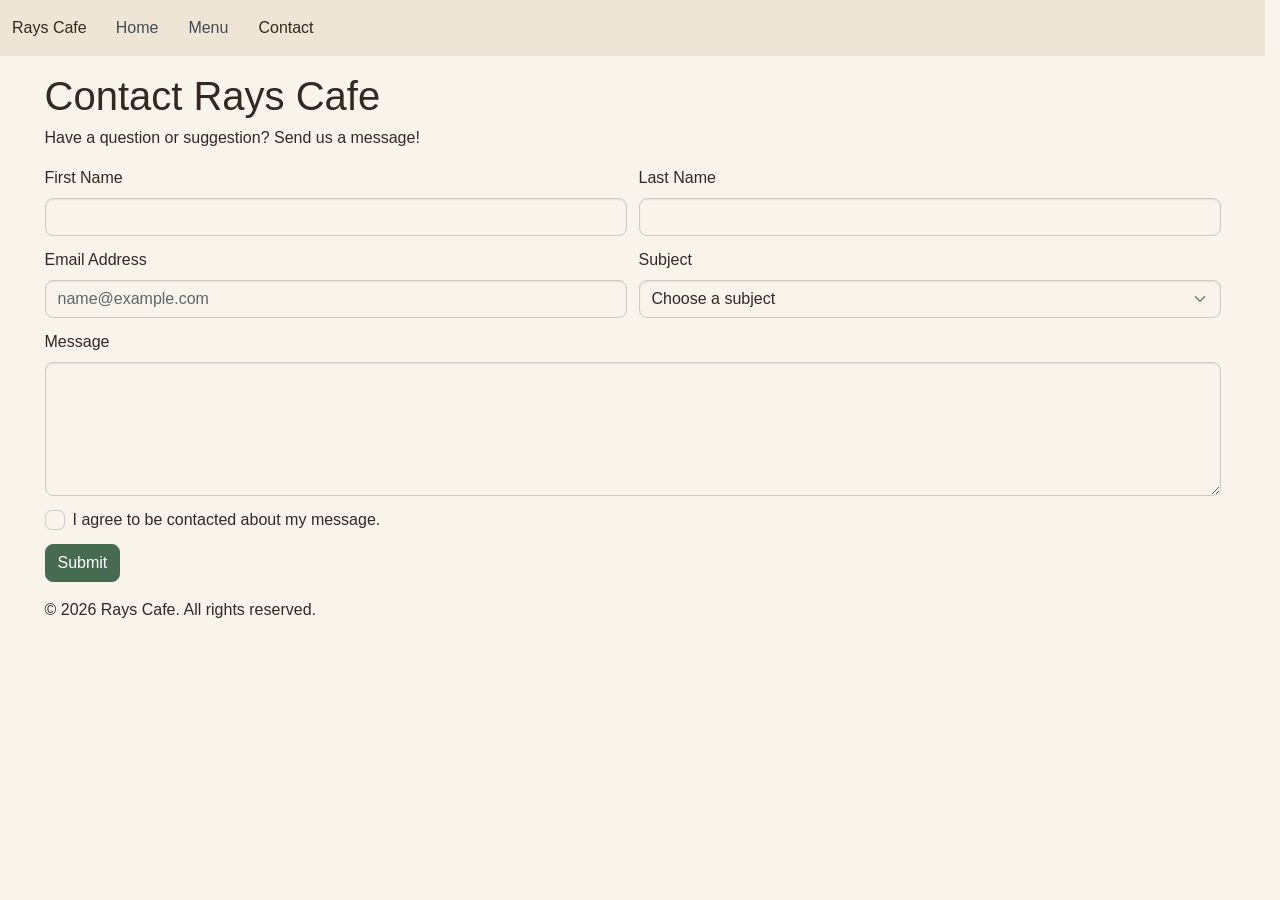
==== contact.html @ f1d8e799 "Build Campus Cafe Lab 6 website" ====
<!DOCTYPE html>
<html lang="en">

<head>
    <meta charset="UTF-8">
    <meta name="viewport" content="width=device-width, initial-scale=1.0">
    <title>Rays Cafe | Contact</title>

    <link rel="stylesheet" href="css/bootstrap.min.css">
    <link rel="stylesheet" href="css/style.css">
    <script type="module" src="js/bootstrap.bundle.min.js"></script>
</head>

<body>


<nav class="navbar md:navbar-expand bg-1 fg-2">
    <div class="container-fluid">

        <a class="navbar-brand" href="index.html">Rays Cafe</a>

        <button class="btn-icon navbar-toggler" type="button"
            data-bs-toggle="drawer" data-bs-target="#navbarMenu"
            aria-controls="navbarMenu" aria-expanded="false"
            aria-label="Toggle navigation">
            <span class="navbar-toggler-icon" aria-hidden="true"></span>
        </button>

        <dialog class="drawer drawer-end" tabindex="-1"
            id="navbarMenu" aria-labelledby="navbarMenuLabel">

            <div class="drawer-header">
                <h2 class="drawer-title" id="navbarMenuLabel">Rays Cafe</h2>

                <button type="button" class="btn-close"
                    data-bs-dismiss="drawer" aria-label="Close"></button>
            </div>

            <div class="drawer-body">
                <ul class="navbar-nav me-auto mb-2 md:mb-0">

                    <li class="nav-item">
                        <a class="nav-link" href="index.html">Home</a>
                    </li>

                    <li class="nav-item">
                        <a class="nav-link" href="index.html#menu">Menu</a>
                    </li>

                    <li class="nav-item">
                        <a class="nav-link active" aria-current="page"
                            href="contact.html">Contact</a>
                    </li>

                </ul>
            </div>
        </dialog>
    </div>
</nav>

<main class="container mt-5">

    <h1>Contact Rays Cafe</h1>
    <p>Have a question or suggestion? Send us a message!</p>

    <form>
        <div class="row g-4">

            
            <div class="col-12 md:col-6">
                <div class="form-field">
                    <label for="firstName">First Name</label>
                    <input type="text" class="form-control"
                        id="firstName" name="firstName" required>
                </div>
            </div>

            
            <div class="col-12 md:col-6">
                <div class="form-field">
                    <label for="lastName">Last Name</label>
                    <input type="text" class="form-control"
                        id="lastName" name="lastName" required>
                </div>
            </div>

            
            <div class="col-12 md:col-6">
                <div class="form-field">
                    <label for="email">Email Address</label>
                    <input type="email" class="form-control"
                        id="email" name="email"
                        placeholder="name@example.com" required>
                </div>
            </div>

    
            <div class="col-12 md:col-6">
                <div class="form-field">
                    <label for="subject">Subject</label>
                    <select class="form-control" id="subject"
                        name="subject" required>
                        <option value="">Choose a subject</option>
                        <option value="question">General Question</option>
                        <option value="feedback">Feedback</option>
                        <option value="menu">Menu Suggestion</option>
                        <option value="other">Other</option>
                    </select>
                </div>
            </div>

            <div class="col-12">
                <div class="form-field">
                    <label for="message">Message</label>
                    <textarea class="form-control" id="message"
                        name="message" rows="5" required></textarea>
                </div>
            </div>

            
            <div class="col-12">
                <div class="form-field">
                    <input type="checkbox" class="check"
                        id="consent" name="consent" required>
                    <label for="consent">
                        I agree to be contacted about my message.
                    </label>
                </div>
            </div>

           
            <div class="col-12">
                <button type="submit" class="btn-solid theme-primary">
                    Submit
                </button>
            </div>

        </div>
    </form>

</main>


<footer class="container mt-5">
    <p>&copy; 2026 Rays Cafe. All rights reserved.</p>
</footer>

</body>
</html>
---- css/style.css ----
:root {
    color-scheme: light;

    --bs-bg-body: #f8f3eb;
    --bs-bg-1: #efe5d7;
    --bs-bg-2: #ffffff;

    --bs-fg-body: #33291f;

    --bs-primary-base: #476b50;
    --bs-primary-bg: #476b50;
    --bs-primary-fg: #476b50;
    --bs-primary-contrast: #ffffff;
}

.btn-solid.theme-primary {
    --bs-btn-bg: #476b50;
    --bs-btn-color: #ffffff;
    --bs-btn-border-color: #476b50;
}
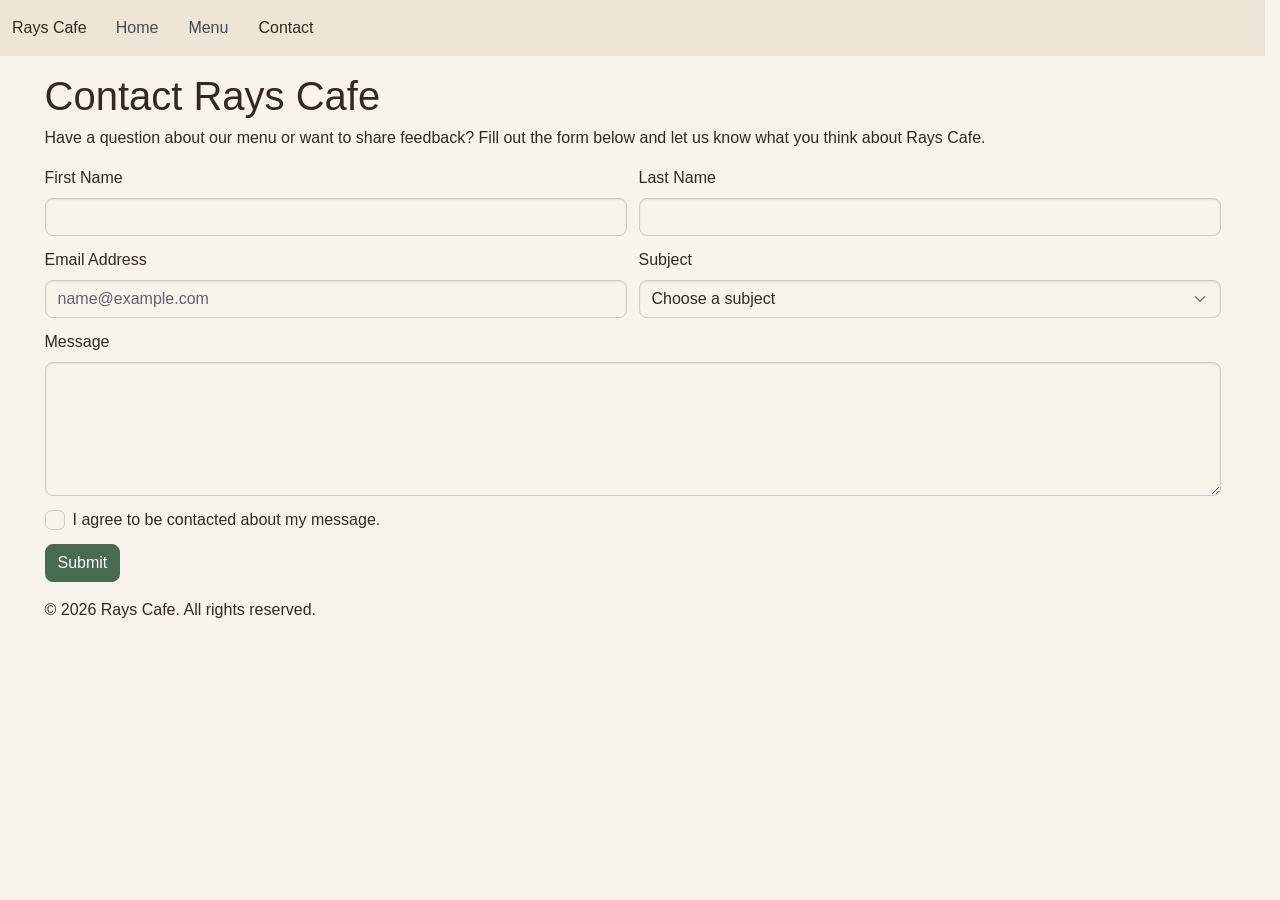
==== commit 7283ba2e: "Improve contact page instructions" ====
--- a/contact.html
+++ b/contact.html
@@ -62,7 +62,7 @@
 <main class="container mt-5">
 
     <h1>Contact Rays Cafe</h1>
-    <p>Have a question or suggestion? Send us a message!</p>
+    <p>Have a question about our menu or want to share feedback? Fill out the form below and let us know what you think about Rays Cafe.</p>
 
     <form>
         <div class="row g-4">
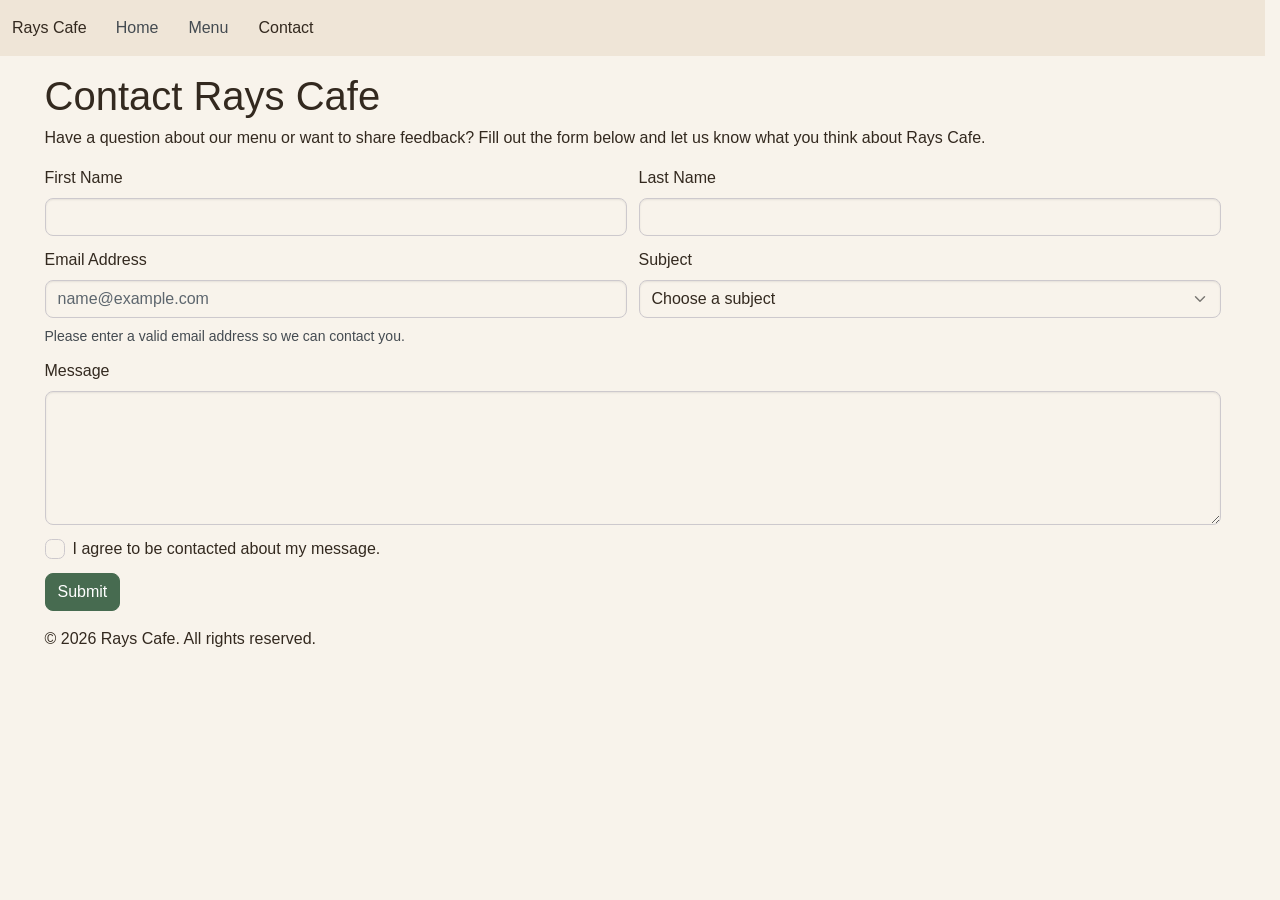
==== commit af3bd7ee: "Improve email field accessibility" ====
--- a/contact.html
+++ b/contact.html
@@ -92,6 +92,9 @@
                     <input type="email" class="form-control"
                         id="email" name="email"
                         placeholder="name@example.com" required>
+                    <div id="emailHelp" class="form-text">
+                        Please enter a valid email address so we can contact you.
+                    </div>
                 </div>
             </div>
 
